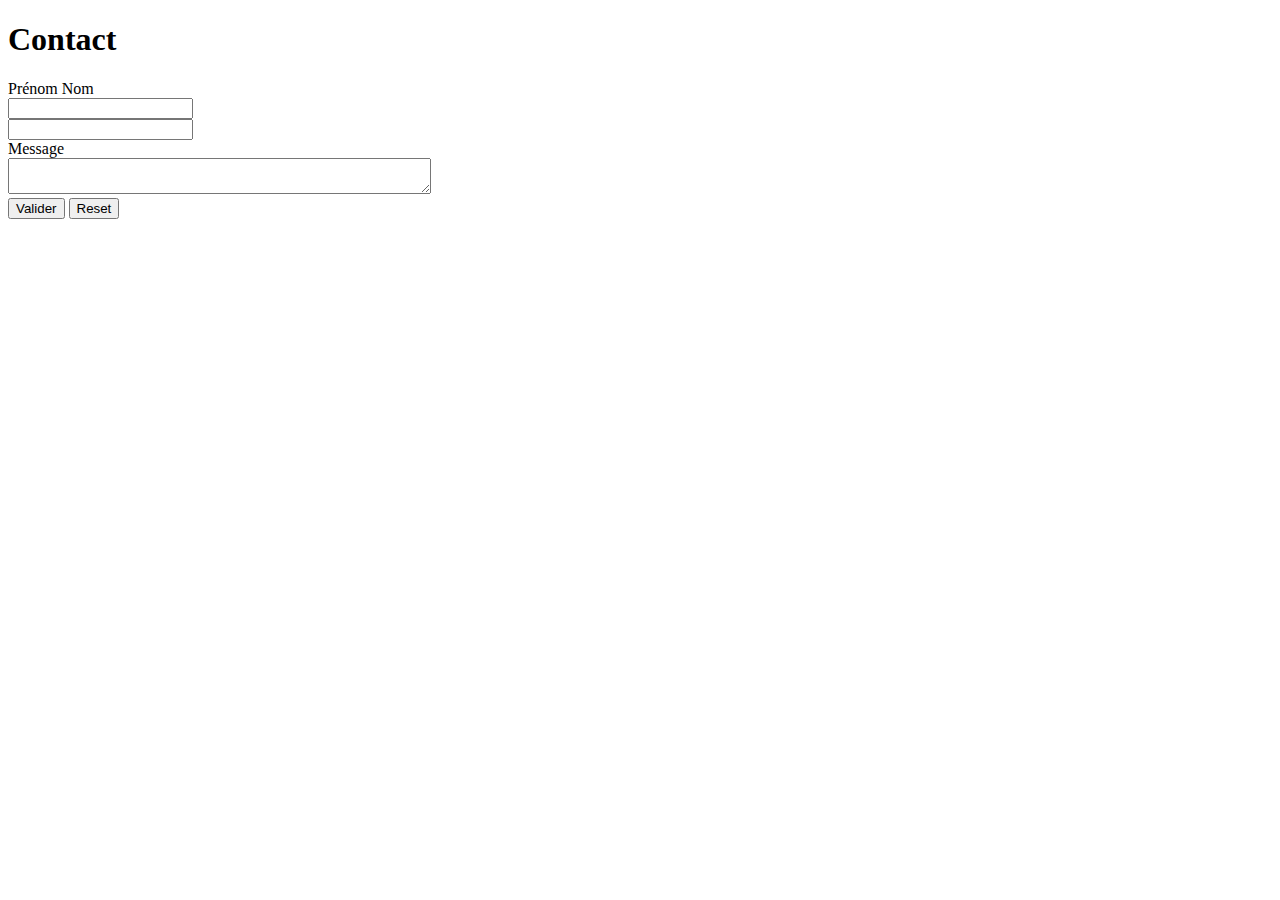
==== src/main/resources/templates/contact/form.html @ 47e5b6db "contactForm" ====
<!DOCTYPE html>
<html lang="en">
<head>
    <meta charset="UTF-8">
    <meta name="viewport" content="width=device-width, initial-scale=1.0">
    <title data-th-text="${title}"></title>
</head>
<body>
    <h1> Contact</h1>
    <form action="/contact" method="post">
        <div class="form-group">
            <label for="name">Prénom Nom</label>
            <div><input class="form-control" type="text" name="name" id="name"></div>
        </div>
        <div>
            <label for="email"></label>
            <div><input class="form-control" type="email" name="email" id="email"></div>
        </div>
        <div class="form-group">
            <label for="message">Message</label>
            <div><textarea class="form-control" name="message" id="message" cols="50"></textarea></div>
        </div>
        <div class="form-group">
           <button type="submit" class="btn btn-primary"> Valider</button>
           <button type="reset">Reset</button>

        </div>
        

    </form>
</body>
</html>
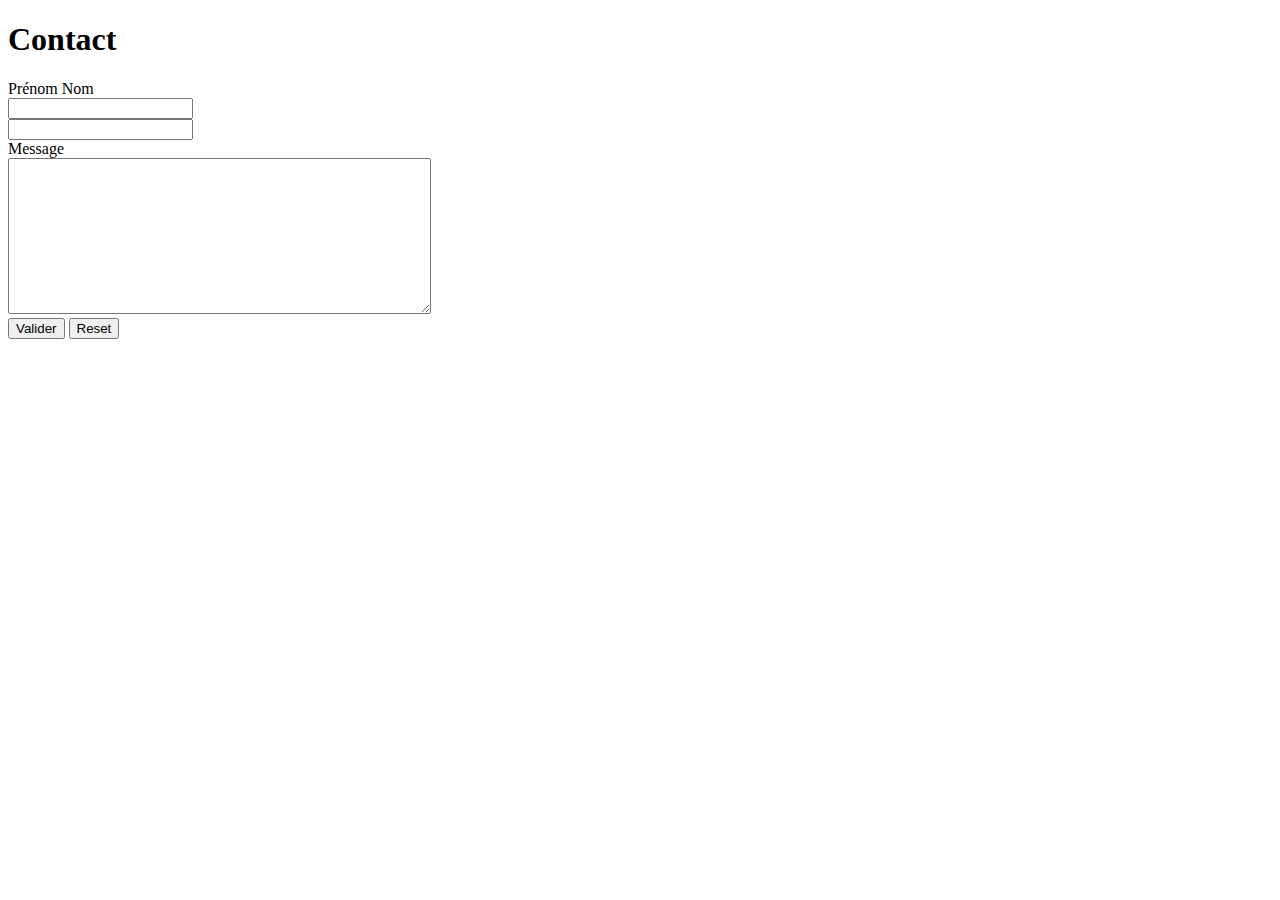
==== commit 867499da: "create Entities+ contactEntity" ====
--- a/src/main/resources/templates/contact/form.html
+++ b/src/main/resources/templates/contact/form.html
@@ -18,7 +18,7 @@
         </div>
         <div class="form-group">
             <label for="message">Message</label>
-            <div><textarea class="form-control" name="message" id="message" cols="50"></textarea></div>
+            <div><textarea class="form-control" name="message" id="message" cols="50" rows="10"></textarea></div>
         </div>
         <div class="form-group">
            <button type="submit" class="btn btn-primary"> Valider</button>
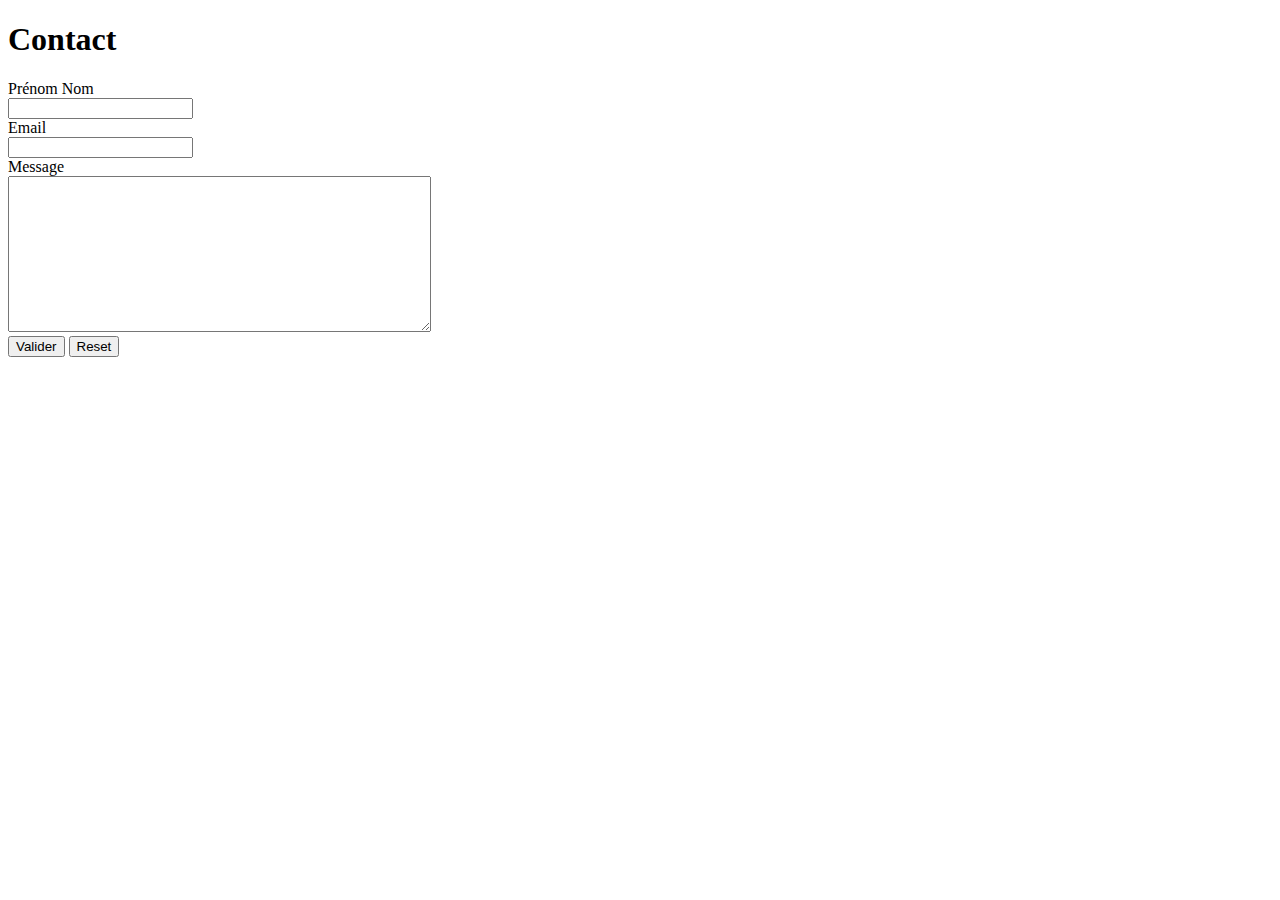
==== commit 723836b9: "create ValidationMessage in ressource" ====
--- a/src/main/resources/templates/contact/form.html
+++ b/src/main/resources/templates/contact/form.html
@@ -3,30 +3,41 @@
 <head>
     <meta charset="UTF-8">
     <meta name="viewport" content="width=device-width, initial-scale=1.0">
+    <link href="https://cdn.jsdelivr.net/npm/bootstrap@5.3.0/dist/css/bootstrap.min.css" rel="stylesheet" integrity="sha384-9ndCyUaIbzAi2FUVXJi0CjmCapSmO7SnpJef0486qhLnuZ2cdeRhO02iuK6FUUVM" crossorigin="anonymous">
+    <script src="https://cdn.jsdelivr.net/npm/bootstrap@5.3.0/dist/js/bootstrap.bundle.min.js" integrity="sha384-geWF76RCwLtnZ8qwWowPQNguL3RmwHVBC9FhGdlKrxdiJJigb/j/68SIy3Te4Bkz" crossorigin="anonymous"></script>
     <title data-th-text="${title}"></title>
 </head>
 <body>
-    <h1> Contact</h1>
-    <form action="/contact" method="post">
-        <div class="form-group">
-            <label for="name">Prénom Nom</label>
-            <div><input class="form-control" type="text" name="name" id="name"></div>
+   
+    <div class="container">
+        
+        <h1> Contact</h1>
+        <div class="col-md-8">
+            <form action="/contact" method="post" data-th-object="${contact}">
+                <div class="form-group">
+                    <label data-th-for="name">Prénom Nom</label>
+                    <div>
+                        <input class="form-control" type="text" data-th-field="*{name}" >
+                    </div>
+                    <span data-th-if="${#fields.hasErrors('name')}" data-th-errorclass="error" data-th-errors="*{name}"></span>
+                </div>
+                <div class="form-group">
+                    <label data-th-for="email">Email</label>
+                    <div><input class="form-control" type="email" data-th-field="*{email}"></div>
+                    <span data-th-if="${#fields.hasErrors('email')}" data-th-errorclass="error" data-th-errors="*{email}"></span>
+                </div>
+                <div class="form-group">
+                    <label data-th-for="message">Message</label>
+                    <div><textarea class="form-control" data-th-field="*{message}" cols="50" rows="10"></textarea></div>
+                    <span data-th-if="${#fields.hasErrors('message')}" data-th-errorclass="error" data-th-errors="*{message}"></span>
+                </div>
+                <div class="form-group">
+                <button type="submit" class="btn btn-primary"> Valider</button>
+                <button type="reset">Reset</button>
+
+                </div>
+            </form>
         </div>
-        <div>
-            <label for="email"></label>
-            <div><input class="form-control" type="email" name="email" id="email"></div>
-        </div>
-        <div class="form-group">
-            <label for="message">Message</label>
-            <div><textarea class="form-control" name="message" id="message" cols="50" rows="10"></textarea></div>
-        </div>
-        <div class="form-group">
-           <button type="submit" class="btn btn-primary"> Valider</button>
-           <button type="reset">Reset</button>
-
-        </div>
-        
-
-    </form>
+    </div>
 </body>
 </html>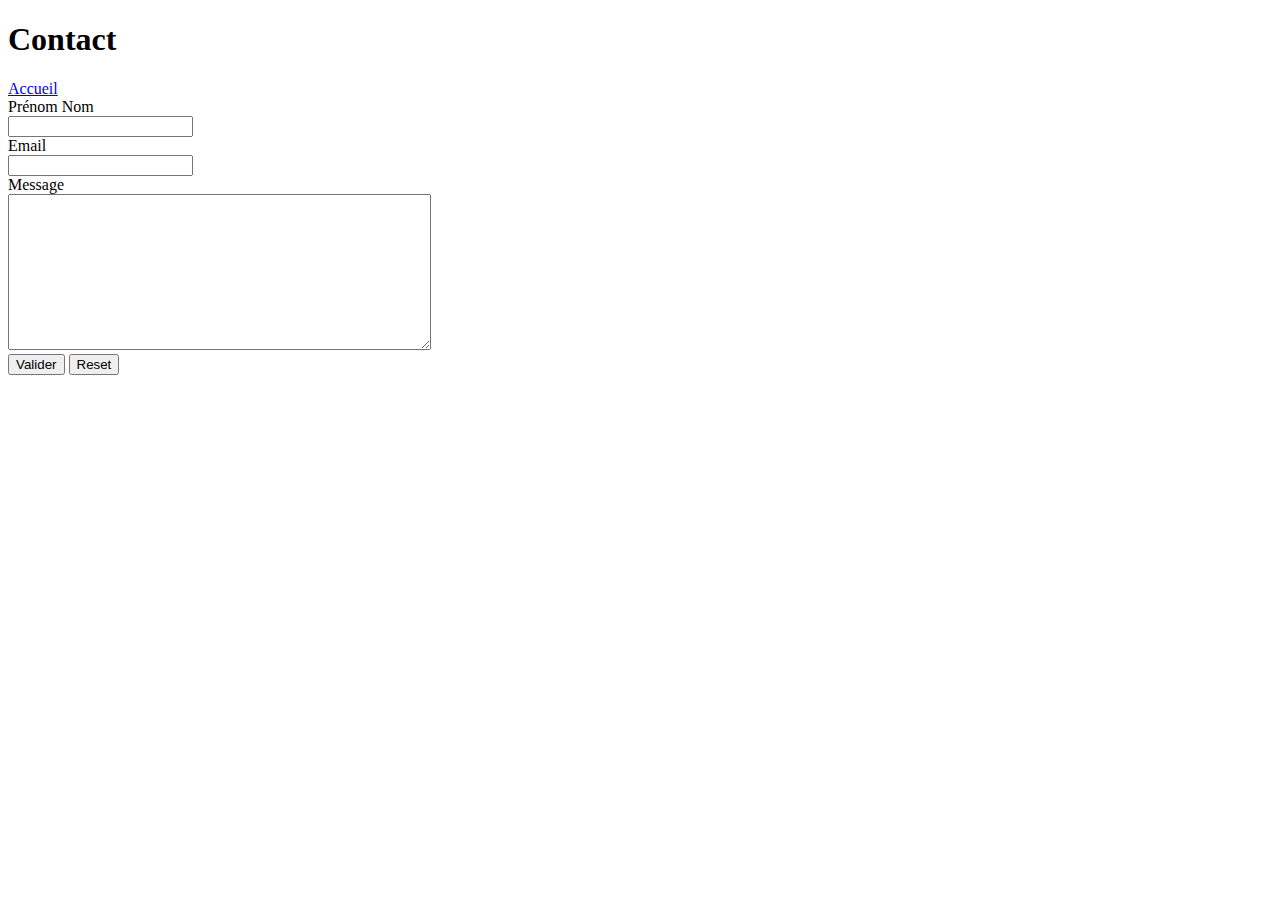
==== commit bd848983: "annotation class for BDD" ====
--- a/src/main/resources/templates/contact/form.html
+++ b/src/main/resources/templates/contact/form.html
@@ -3,6 +3,7 @@
 <head>
     <meta charset="UTF-8">
     <meta name="viewport" content="width=device-width, initial-scale=1.0">
+    <link rel="stylesheet" href="/css/app.css">
     <link href="https://cdn.jsdelivr.net/npm/bootstrap@5.3.0/dist/css/bootstrap.min.css" rel="stylesheet" integrity="sha384-9ndCyUaIbzAi2FUVXJi0CjmCapSmO7SnpJef0486qhLnuZ2cdeRhO02iuK6FUUVM" crossorigin="anonymous">
     <script src="https://cdn.jsdelivr.net/npm/bootstrap@5.3.0/dist/js/bootstrap.bundle.min.js" integrity="sha384-geWF76RCwLtnZ8qwWowPQNguL3RmwHVBC9FhGdlKrxdiJJigb/j/68SIy3Te4Bkz" crossorigin="anonymous"></script>
     <title data-th-text="${title}"></title>
@@ -12,6 +13,7 @@
     <div class="container">
         
         <h1> Contact</h1>
+        <div class="col-md-2"> <a href="/" class="btn btn-info p-2 m-2">Accueil</a></div>
         <div class="col-md-8">
             <form action="/contact" method="post" data-th-object="${contact}">
                 <div class="form-group">
@@ -38,6 +40,7 @@
                 </div>
             </form>
         </div>
+       
     </div>
 </body>
 </html>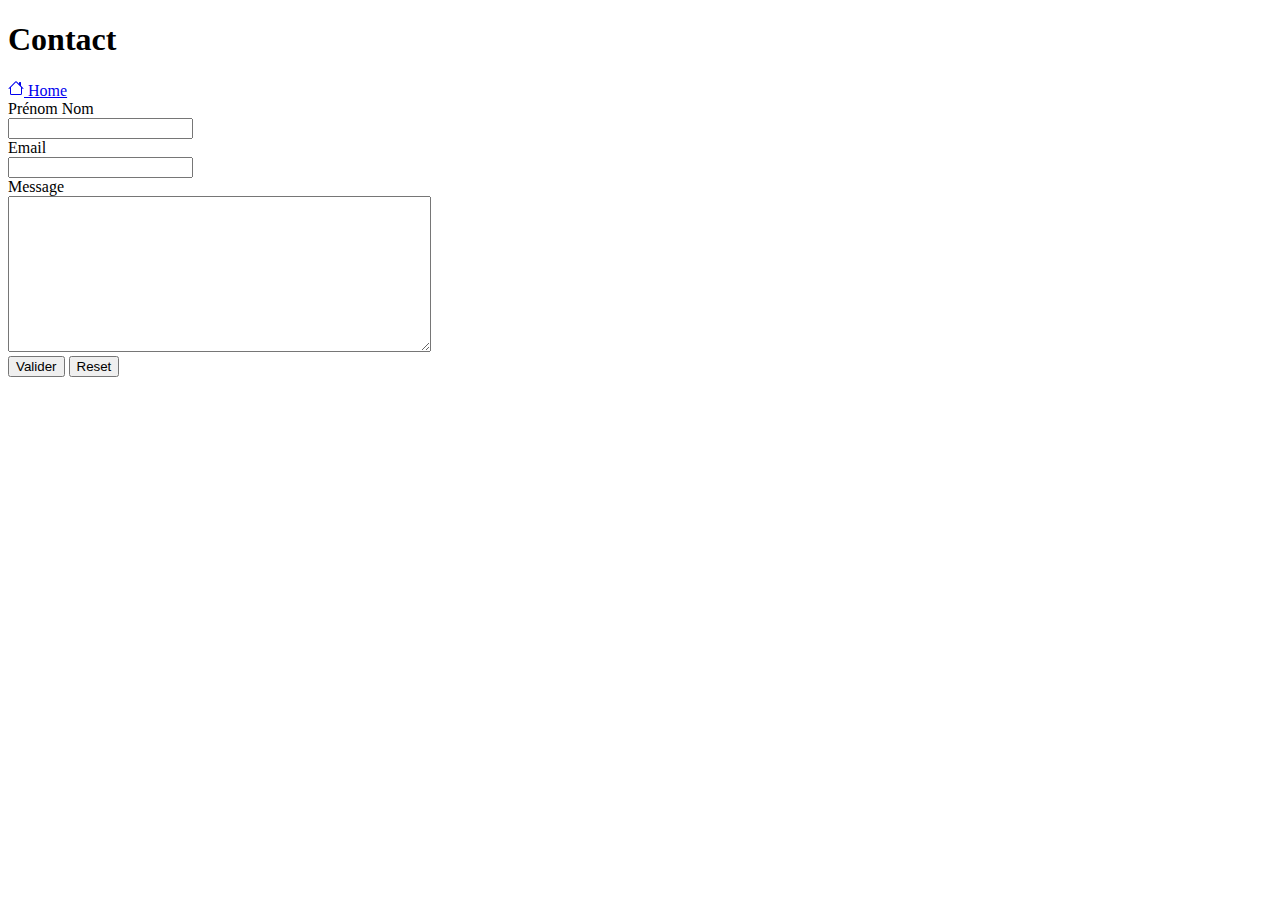
==== commit 3ba45106: "create ContactRepository && Contactservice" ====
--- a/src/main/resources/templates/contact/form.html
+++ b/src/main/resources/templates/contact/form.html
@@ -13,7 +13,12 @@
     <div class="container">
         
         <h1> Contact</h1>
-        <div class="col-md-2"> <a href="/" class="btn btn-info p-2 m-2">Accueil</a></div>
+        <div class="col-md-2">
+           
+        <a href="/" class="btn btn-info p-2 m-2">
+        <svg xmlns="http://www.w3.org/2000/svg" width="16" height="16" fill="currentColor" class="bi bi-house" viewBox="0 0 16 16">
+            <path d="M8.707 1.5a1 1 0 0 0-1.414 0L.646 8.146a.5.5 0 0 0 .708.708L2 8.207V13.5A1.5 1.5 0 0 0 3.5 15h9a1.5 1.5 0 0 0 1.5-1.5V8.207l.646.647a.5.5 0 0 0 .708-.708L13 5.793V2.5a.5.5 0 0 0-.5-.5h-1a.5.5 0 0 0-.5.5v1.293L8.707 1.5ZM13 7.207V13.5a.5.5 0 0 1-.5.5h-9a.5.5 0 0 1-.5-.5V7.207l5-5 5 5Z"/>
+        </svg> Home</a></div>
         <div class="col-md-8">
             <form action="/contact" method="post" data-th-object="${contact}">
                 <div class="form-group">
@@ -35,7 +40,7 @@
                 </div>
                 <div class="form-group">
                 <button type="submit" class="btn btn-primary"> Valider</button>
-                <button type="reset">Reset</button>
+                <button type="reset" class="btn btn-dark">Reset</button>
 
                 </div>
             </form>
